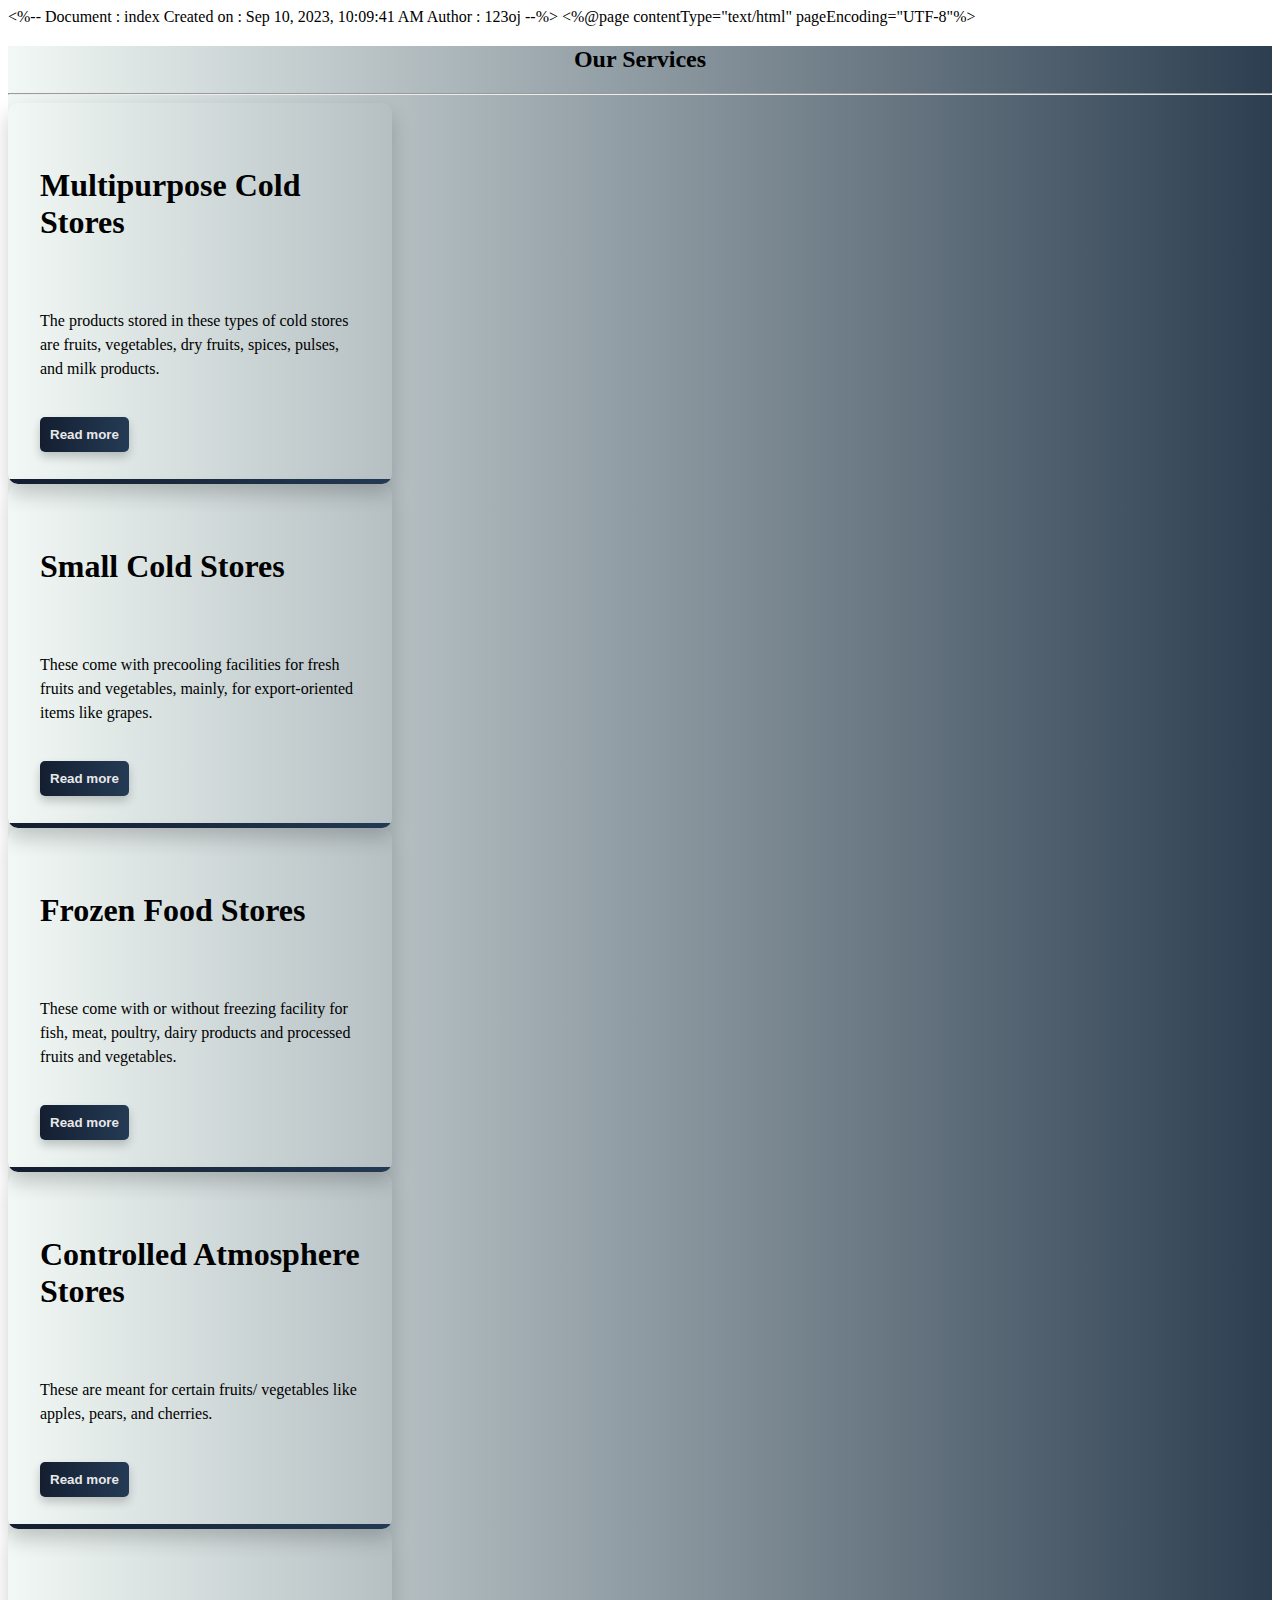
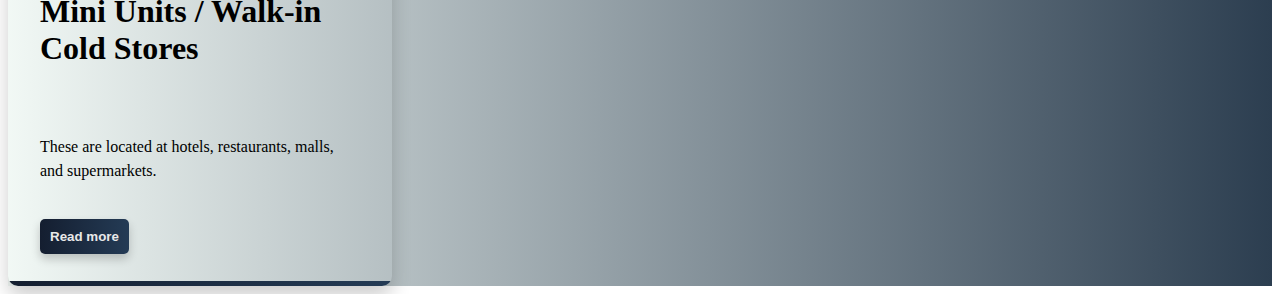
==== index.html @ ec302513 "Rename index.jsp to index.html" ====
<%-- 
    Document   : index
    Created on : Sep 10, 2023, 10:09:41 AM
    Author     : 123oj
--%>

<%@page contentType="text/html" pageEncoding="UTF-8"%>
<!DOCTYPE html>
<html>
    <head>
        <meta http-equiv="Content-Type" content="text/html; charset=UTF-8">
        <title>Farmer Merchant Integration</title>
        <link href="css/bootstrap.css" rel="stylesheet" type="text/css"/>
        <link href="css/style.css" rel="stylesheet" type="text/css"/>
        <link href="css/animate.min.css" rel="stylesheet" type="text/css">
        <script src="js/bootstrap.bundle.js" type="text/javascript"></script>
        <script src="js/wow.min.js" type="text/javascript"></script>
        <script>
              new WOW().init();
         </script>
         <style>
             .card {
                    position: relative;
                    display: flex;
                    align-items: center;
                    justify-content: center;
                    width: 320px;
                    box-shadow: 0 10px 20px rgba(0, 0, 0, 0.2);
                    padding: 32px;
                    overflow: hidden;
                    border-radius: 10px;
                    transition: all 0.5s cubic-bezier(0.23, 1, 0.320, 1);
                  }

                  .content {
                    display: flex;
                    flex-direction: column;
                    align-items: flex-start;
                    gap: 20px;
                    z-index: 1;
                    color: black;
                    transition: all 0.5s cubic-bezier(0.23, 1, 0.320, 1);
                  }

                  .content .heading {
                    font-weight: 700;
                    z-index: 1;
                    font-size: 32px;
                  }

                  .content .para {
                    line-height: 1.5;
                  }

                  .content .btn {
                    color: #e8e8e8;
                    text-decoration: none;
                    padding: 10px;
                    font-weight: 600;
                    border: none;
                    cursor: pointer;
                    background: linear-gradient(to right, #141e30, #243b55);
                    border-radius: 5px;
                    box-shadow: 0 5px 10px rgba(0, 0, 0, 0.2);
                  }

                  .card::before {
                    content: "";
                    position: absolute;
                    left: 0;
                    bottom: 0;
                    width: 100%;
                    height: 5px;
                    background: linear-gradient(to right, #141e30, #243b55);
                    z-index: 0;
                    transition: all 0.5s cubic-bezier(0.23, 1, 0.320, 1);
                  }

                  .card:hover::before {
                    height: 100%;
                  }

                  .card:hover {
                    box-shadow: none;
                  }

                  .card:hover .btn {
                    color: #212121;
                    background: #e8e8e8;
                  }

                  .content .btn:hover {
                    outline: 2px solid #e8e8e8;
                    background: transparent;
                    color: #e8e8e8;
                  }

                  .content .btn:active {
                    box-shadow: none;
                  }

         </style>
    </head>
    <body>
        <div class="container-fluid">
            
            <jsp:include page="header.jsp"/>
            
            <!--------------------------Content area Starts------------------------------->
            <div class="row mt-2" style="min-height: 500px; background: linear-gradient(to right, #bdc3, #2c3e50); ">
            <div class="row">
                <h2 align="center" class="mt-2">Our Services</h2><hr>
            </div>
            <div class="row mt-2">
                <div class="col-sm-1"></div>
                <div class="col-sm-3">
                    <div class="card">
                        <div class="content">
                          <p class="heading">Multipurpose Cold Stores
                          </p><p class="para">
                             The products stored in these types of cold stores are fruits, vegetables, dry fruits, spices, pulses, and milk products.
                          </p>
                          <button class="btn">Read more</button>
                        </div>
                      </div>
                </div>
                <div class="col-sm-3">
                    <div class="card">
                        <div class="content">
                          <p class="heading">Small Cold Stores
                          </p><p class="para">
                             These come with precooling facilities for fresh fruits and vegetables, mainly, for export-oriented items like grapes.
                          </p>
                          <button class="btn">Read more</button>
                        </div>
                      </div> 
                   
                </div>
                 <div class="col-sm-3">
                   <div class="card">
                        <div class="content">
                          <p class="heading">Frozen Food Stores
                          </p><p class="para">
                             These come with or without freezing facility for fish, meat, poultry, dairy products and processed fruits and vegetables.
                          </p>
                          <button class="btn">Read more</button>
                        </div>
                      </div> 
                </div>
            </div>
            <div class="row mt-5">
                <div class="col-sm-2"></div>
                <div class="col-sm-3">
                   <div class="card">
                        <div class="content">
                          <p class="heading">Controlled Atmosphere Stores
                          </p><p class="para">
                             These are meant for certain fruits/ vegetables like apples, pears, and cherries.
                          </p>
                          <button class="btn">Read more</button>
                        </div>
                      </div> 
                </div>
                <div class="col-sm-3">
                    <div class="card">
                        <div class="content">
                          <p class="heading">Mini Units / Walk-in Cold Stores
                          </p><p class="para">
                             These are located at hotels, restaurants, malls, and supermarkets.
                          </p>
                          <button class="btn">Read more</button>
                        </div>
                      </div> 
                </div>
                 <div class="col-sm-3">
                   
                </div>
            </div>
            </div>
            
            <!--------------------------Content area Ends--------------------------------->
            
            <jsp:include page="footer.jsp"/>
                
            
        </div>
    </body>
</html>
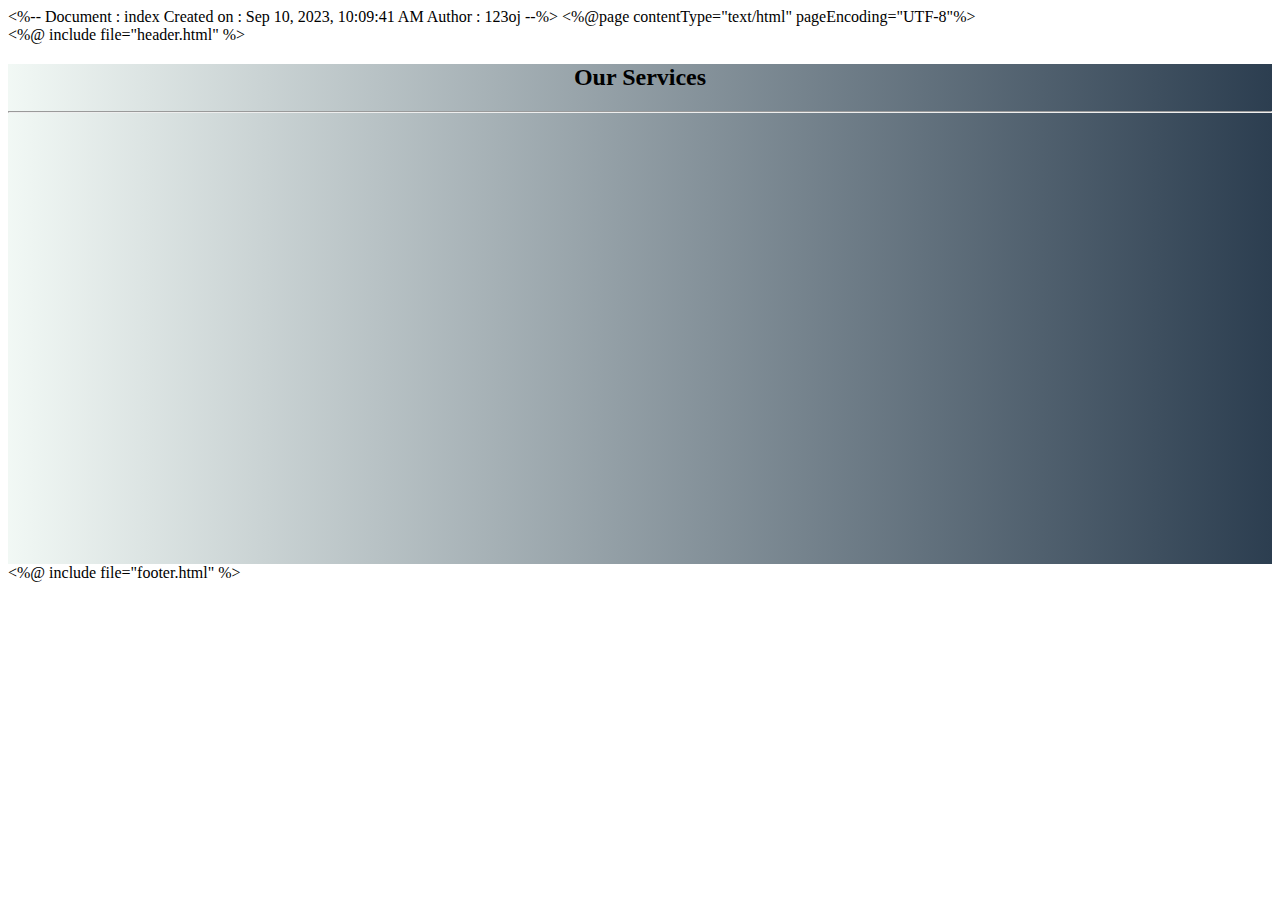
==== commit 9d7b3049: "Update index.html" ====
--- a/index.html
+++ b/index.html
@@ -7,182 +7,42 @@
 <%@page contentType="text/html" pageEncoding="UTF-8"%>
 <!DOCTYPE html>
 <html>
-    <head>
-        <meta http-equiv="Content-Type" content="text/html; charset=UTF-8">
-        <title>Farmer Merchant Integration</title>
-        <link href="css/bootstrap.css" rel="stylesheet" type="text/css"/>
-        <link href="css/style.css" rel="stylesheet" type="text/css"/>
-        <link href="css/animate.min.css" rel="stylesheet" type="text/css">
-        <script src="js/bootstrap.bundle.js" type="text/javascript"></script>
-        <script src="js/wow.min.js" type="text/javascript"></script>
-        <script>
-              new WOW().init();
-         </script>
-         <style>
-             .card {
-                    position: relative;
-                    display: flex;
-                    align-items: center;
-                    justify-content: center;
-                    width: 320px;
-                    box-shadow: 0 10px 20px rgba(0, 0, 0, 0.2);
-                    padding: 32px;
-                    overflow: hidden;
-                    border-radius: 10px;
-                    transition: all 0.5s cubic-bezier(0.23, 1, 0.320, 1);
-                  }
-
-                  .content {
-                    display: flex;
-                    flex-direction: column;
-                    align-items: flex-start;
-                    gap: 20px;
-                    z-index: 1;
-                    color: black;
-                    transition: all 0.5s cubic-bezier(0.23, 1, 0.320, 1);
-                  }
-
-                  .content .heading {
-                    font-weight: 700;
-                    z-index: 1;
-                    font-size: 32px;
-                  }
-
-                  .content .para {
-                    line-height: 1.5;
-                  }
-
-                  .content .btn {
-                    color: #e8e8e8;
-                    text-decoration: none;
-                    padding: 10px;
-                    font-weight: 600;
-                    border: none;
-                    cursor: pointer;
-                    background: linear-gradient(to right, #141e30, #243b55);
-                    border-radius: 5px;
-                    box-shadow: 0 5px 10px rgba(0, 0, 0, 0.2);
-                  }
-
-                  .card::before {
-                    content: "";
-                    position: absolute;
-                    left: 0;
-                    bottom: 0;
-                    width: 100%;
-                    height: 5px;
-                    background: linear-gradient(to right, #141e30, #243b55);
-                    z-index: 0;
-                    transition: all 0.5s cubic-bezier(0.23, 1, 0.320, 1);
-                  }
-
-                  .card:hover::before {
-                    height: 100%;
-                  }
-
-                  .card:hover {
-                    box-shadow: none;
-                  }
-
-                  .card:hover .btn {
-                    color: #212121;
-                    background: #e8e8e8;
-                  }
-
-                  .content .btn:hover {
-                    outline: 2px solid #e8e8e8;
-                    background: transparent;
-                    color: #e8e8e8;
-                  }
-
-                  .content .btn:active {
-                    box-shadow: none;
-                  }
-
-         </style>
-    </head>
-    <body>
-        <div class="container-fluid">
-            
-            <jsp:include page="header.jsp"/>
-            
-            <!--------------------------Content area Starts------------------------------->
-            <div class="row mt-2" style="min-height: 500px; background: linear-gradient(to right, #bdc3, #2c3e50); ">
+<head>
+    <meta http-equiv="Content-Type" content="text/html; charset=UTF-8">
+    <title>Farmer Merchant Integration</title>
+    <link href="css/bootstrap.css" rel="stylesheet" type="text/css"/>
+    <link href="css/style.css" rel="stylesheet" type="text/css"/>
+    <link href="css/animate.min.css" rel="stylesheet" type="text/css">
+    <script src="js/bootstrap.bundle.js" type="text/javascript"></script>
+    <script src="js/wow.min.js" type="text/javascript"></script>
+    <script>
+        new WOW().init();
+    </script>
+    <style>
+        /* Your existing styles */
+    </style>
+</head>
+<body>
+    <div class="container-fluid">
+        
+        <%@ include file="header.html" %>
+        
+        <!-- Content area Starts -->
+        <div class="row mt-2" style="min-height: 500px; background: linear-gradient(to right, #bdc3, #2c3e50); ">
             <div class="row">
                 <h2 align="center" class="mt-2">Our Services</h2><hr>
             </div>
             <div class="row mt-2">
-                <div class="col-sm-1"></div>
-                <div class="col-sm-3">
-                    <div class="card">
-                        <div class="content">
-                          <p class="heading">Multipurpose Cold Stores
-                          </p><p class="para">
-                             The products stored in these types of cold stores are fruits, vegetables, dry fruits, spices, pulses, and milk products.
-                          </p>
-                          <button class="btn">Read more</button>
-                        </div>
-                      </div>
-                </div>
-                <div class="col-sm-3">
-                    <div class="card">
-                        <div class="content">
-                          <p class="heading">Small Cold Stores
-                          </p><p class="para">
-                             These come with precooling facilities for fresh fruits and vegetables, mainly, for export-oriented items like grapes.
-                          </p>
-                          <button class="btn">Read more</button>
-                        </div>
-                      </div> 
-                   
-                </div>
-                 <div class="col-sm-3">
-                   <div class="card">
-                        <div class="content">
-                          <p class="heading">Frozen Food Stores
-                          </p><p class="para">
-                             These come with or without freezing facility for fish, meat, poultry, dairy products and processed fruits and vegetables.
-                          </p>
-                          <button class="btn">Read more</button>
-                        </div>
-                      </div> 
-                </div>
+                <!-- Your existing content -->
             </div>
             <div class="row mt-5">
-                <div class="col-sm-2"></div>
-                <div class="col-sm-3">
-                   <div class="card">
-                        <div class="content">
-                          <p class="heading">Controlled Atmosphere Stores
-                          </p><p class="para">
-                             These are meant for certain fruits/ vegetables like apples, pears, and cherries.
-                          </p>
-                          <button class="btn">Read more</button>
-                        </div>
-                      </div> 
-                </div>
-                <div class="col-sm-3">
-                    <div class="card">
-                        <div class="content">
-                          <p class="heading">Mini Units / Walk-in Cold Stores
-                          </p><p class="para">
-                             These are located at hotels, restaurants, malls, and supermarkets.
-                          </p>
-                          <button class="btn">Read more</button>
-                        </div>
-                      </div> 
-                </div>
-                 <div class="col-sm-3">
-                   
-                </div>
+                <!-- Your existing content -->
             </div>
-            </div>
-            
-            <!--------------------------Content area Ends--------------------------------->
-            
-            <jsp:include page="footer.jsp"/>
-                
-            
         </div>
-    </body>
+        <!-- Content area Ends -->
+        
+        <%@ include file="footer.html" %>
+        
+    </div>
+</body>
 </html>
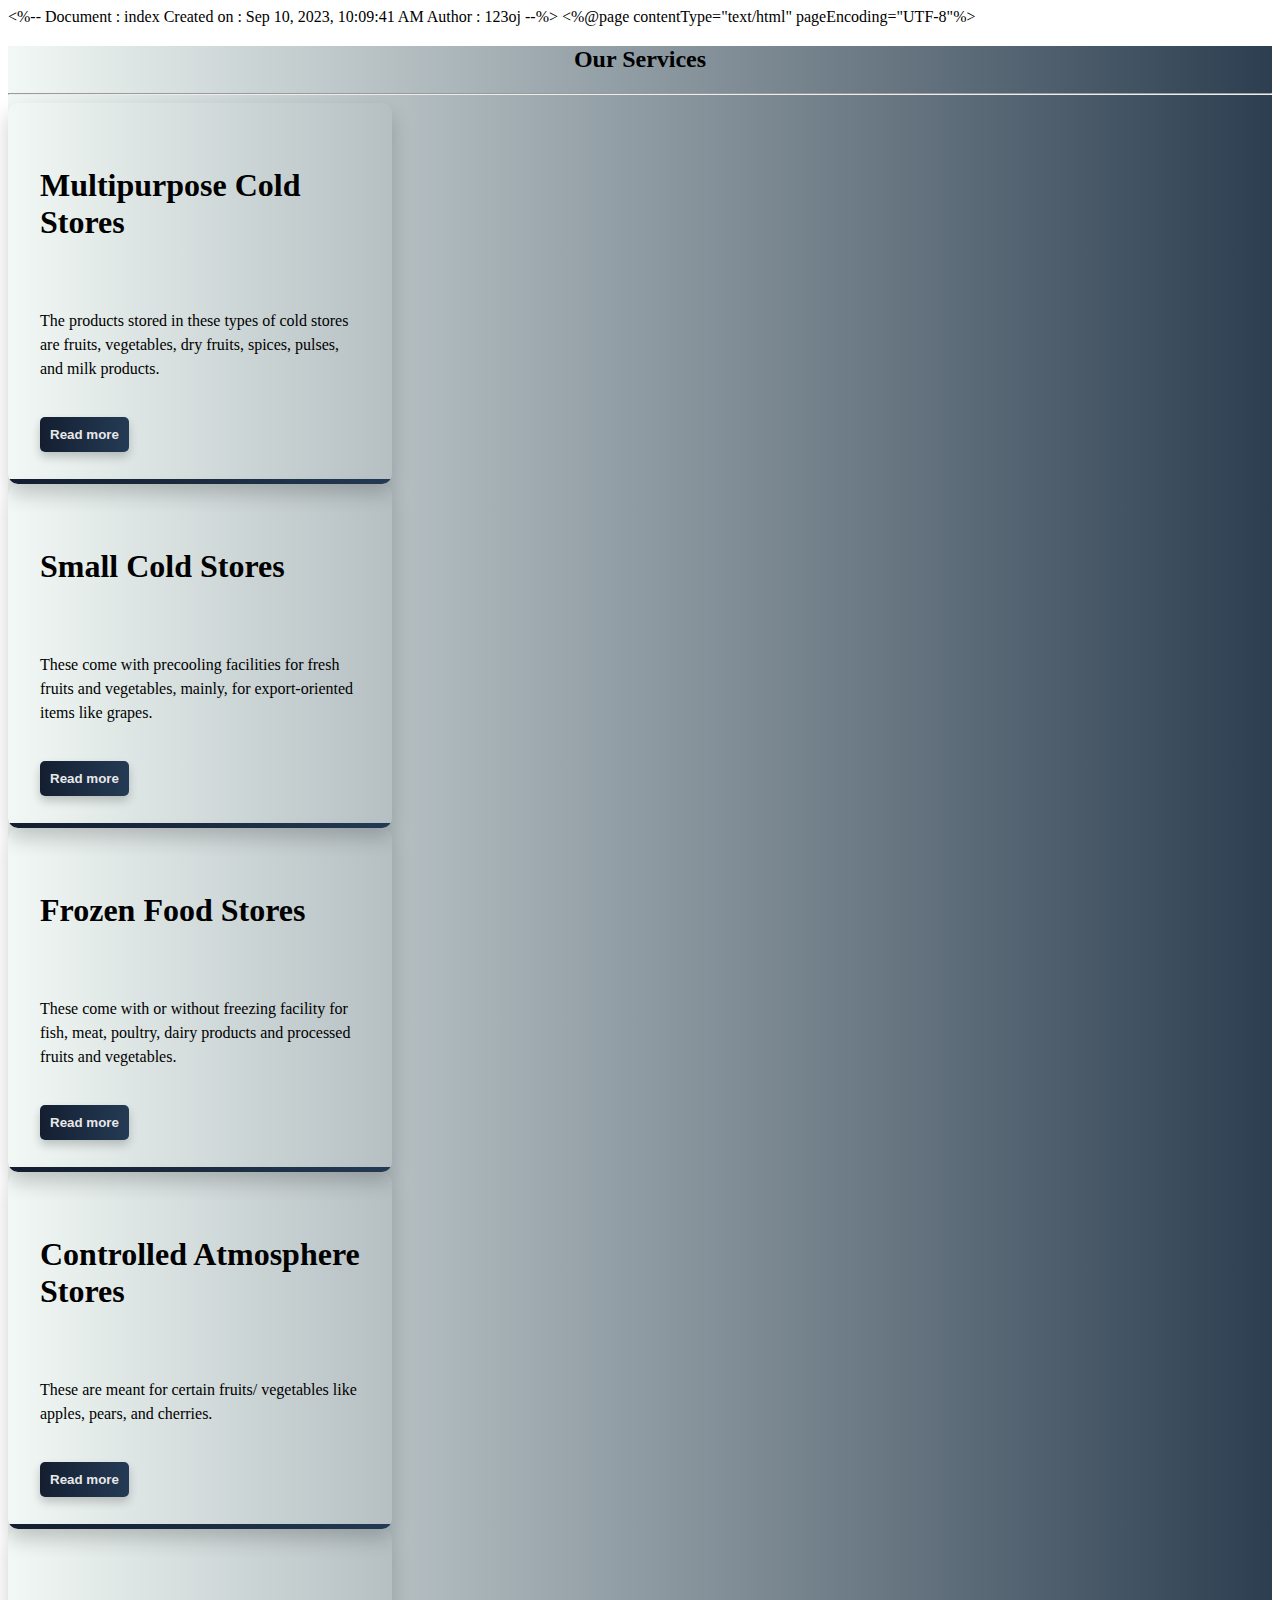
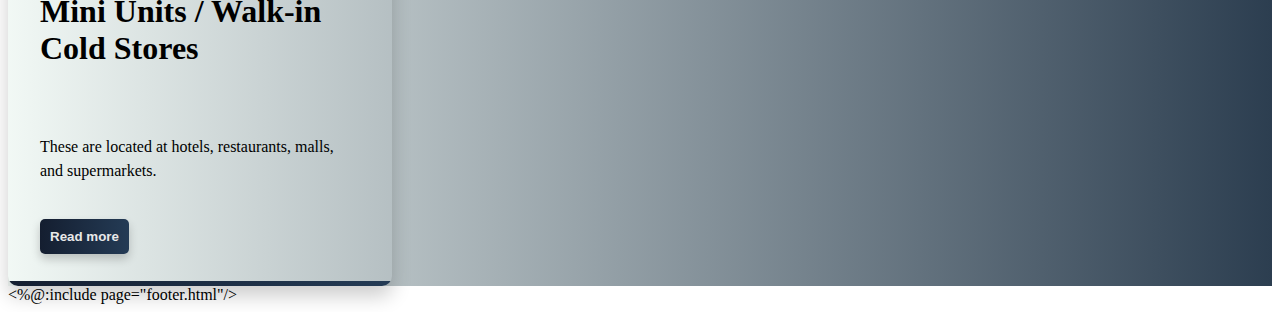
==== commit 4dfe0858: "Update index.html" ====
--- a/index.html
+++ b/index.html
@@ -7,42 +7,182 @@
 <%@page contentType="text/html" pageEncoding="UTF-8"%>
 <!DOCTYPE html>
 <html>
-<head>
-    <meta http-equiv="Content-Type" content="text/html; charset=UTF-8">
-    <title>Farmer Merchant Integration</title>
-    <link href="css/bootstrap.css" rel="stylesheet" type="text/css"/>
-    <link href="css/style.css" rel="stylesheet" type="text/css"/>
-    <link href="css/animate.min.css" rel="stylesheet" type="text/css">
-    <script src="js/bootstrap.bundle.js" type="text/javascript"></script>
-    <script src="js/wow.min.js" type="text/javascript"></script>
-    <script>
-        new WOW().init();
-    </script>
-    <style>
-        /* Your existing styles */
-    </style>
-</head>
-<body>
-    <div class="container-fluid">
-        
-        <%@ include file="header.html" %>
-        
-        <!-- Content area Starts -->
-        <div class="row mt-2" style="min-height: 500px; background: linear-gradient(to right, #bdc3, #2c3e50); ">
+    <head>
+        <meta http-equiv="Content-Type" content="text/html; charset=UTF-8">
+        <title>Farmer Merchant Integration</title>
+        <link href="css/bootstrap.css" rel="stylesheet" type="text/css"/>
+        <link href="css/style.css" rel="stylesheet" type="text/css"/>
+        <link href="css/animate.min.css" rel="stylesheet" type="text/css">
+        <script src="js/bootstrap.bundle.js" type="text/javascript"></script>
+        <script src="js/wow.min.js" type="text/javascript"></script>
+        <script>
+              new WOW().init();
+         </script>
+         <style>
+             .card {
+                    position: relative;
+                    display: flex;
+                    align-items: center;
+                    justify-content: center;
+                    width: 320px;
+                    box-shadow: 0 10px 20px rgba(0, 0, 0, 0.2);
+                    padding: 32px;
+                    overflow: hidden;
+                    border-radius: 10px;
+                    transition: all 0.5s cubic-bezier(0.23, 1, 0.320, 1);
+                  }
+
+                  .content {
+                    display: flex;
+                    flex-direction: column;
+                    align-items: flex-start;
+                    gap: 20px;
+                    z-index: 1;
+                    color: black;
+                    transition: all 0.5s cubic-bezier(0.23, 1, 0.320, 1);
+                  }
+
+                  .content .heading {
+                    font-weight: 700;
+                    z-index: 1;
+                    font-size: 32px;
+                  }
+
+                  .content .para {
+                    line-height: 1.5;
+                  }
+
+                  .content .btn {
+                    color: #e8e8e8;
+                    text-decoration: none;
+                    padding: 10px;
+                    font-weight: 600;
+                    border: none;
+                    cursor: pointer;
+                    background: linear-gradient(to right, #141e30, #243b55);
+                    border-radius: 5px;
+                    box-shadow: 0 5px 10px rgba(0, 0, 0, 0.2);
+                  }
+
+                  .card::before {
+                    content: "";
+                    position: absolute;
+                    left: 0;
+                    bottom: 0;
+                    width: 100%;
+                    height: 5px;
+                    background: linear-gradient(to right, #141e30, #243b55);
+                    z-index: 0;
+                    transition: all 0.5s cubic-bezier(0.23, 1, 0.320, 1);
+                  }
+
+                  .card:hover::before {
+                    height: 100%;
+                  }
+
+                  .card:hover {
+                    box-shadow: none;
+                  }
+
+                  .card:hover .btn {
+                    color: #212121;
+                    background: #e8e8e8;
+                  }
+
+                  .content .btn:hover {
+                    outline: 2px solid #e8e8e8;
+                    background: transparent;
+                    color: #e8e8e8;
+                  }
+
+                  .content .btn:active {
+                    box-shadow: none;
+                  }
+
+         </style>
+    </head>
+    <body>
+        <div class="container-fluid">
+            
+            <jsp:include page="header.html"/>
+            
+            <!--------------------------Content area Starts------------------------------->
+            <div class="row mt-2" style="min-height: 500px; background: linear-gradient(to right, #bdc3, #2c3e50); ">
             <div class="row">
                 <h2 align="center" class="mt-2">Our Services</h2><hr>
             </div>
             <div class="row mt-2">
-                <!-- Your existing content -->
+                <div class="col-sm-1"></div>
+                <div class="col-sm-3">
+                    <div class="card">
+                        <div class="content">
+                          <p class="heading">Multipurpose Cold Stores
+                          </p><p class="para">
+                             The products stored in these types of cold stores are fruits, vegetables, dry fruits, spices, pulses, and milk products.
+                          </p>
+                          <button class="btn">Read more</button>
+                        </div>
+                      </div>
+                </div>
+                <div class="col-sm-3">
+                    <div class="card">
+                        <div class="content">
+                          <p class="heading">Small Cold Stores
+                          </p><p class="para">
+                             These come with precooling facilities for fresh fruits and vegetables, mainly, for export-oriented items like grapes.
+                          </p>
+                          <button class="btn">Read more</button>
+                        </div>
+                      </div> 
+                   
+                </div>
+                 <div class="col-sm-3">
+                   <div class="card">
+                        <div class="content">
+                          <p class="heading">Frozen Food Stores
+                          </p><p class="para">
+                             These come with or without freezing facility for fish, meat, poultry, dairy products and processed fruits and vegetables.
+                          </p>
+                          <button class="btn">Read more</button>
+                        </div>
+                      </div> 
+                </div>
             </div>
             <div class="row mt-5">
-                <!-- Your existing content -->
+                <div class="col-sm-2"></div>
+                <div class="col-sm-3">
+                   <div class="card">
+                        <div class="content">
+                          <p class="heading">Controlled Atmosphere Stores
+                          </p><p class="para">
+                             These are meant for certain fruits/ vegetables like apples, pears, and cherries.
+                          </p>
+                          <button class="btn">Read more</button>
+                        </div>
+                      </div> 
+                </div>
+                <div class="col-sm-3">
+                    <div class="card">
+                        <div class="content">
+                          <p class="heading">Mini Units / Walk-in Cold Stores
+                          </p><p class="para">
+                             These are located at hotels, restaurants, malls, and supermarkets.
+                          </p>
+                          <button class="btn">Read more</button>
+                        </div>
+                      </div> 
+                </div>
+                 <div class="col-sm-3">
+                   
+                </div>
             </div>
+            </div>
+            
+            <!--------------------------Content area Ends--------------------------------->
+            
+            <%@:include page="footer.html"/>
+                
+            
         </div>
-        <!-- Content area Ends -->
-        
-        <%@ include file="footer.html" %>
-        
-    </div>
-</body>
+    </body>
 </html>
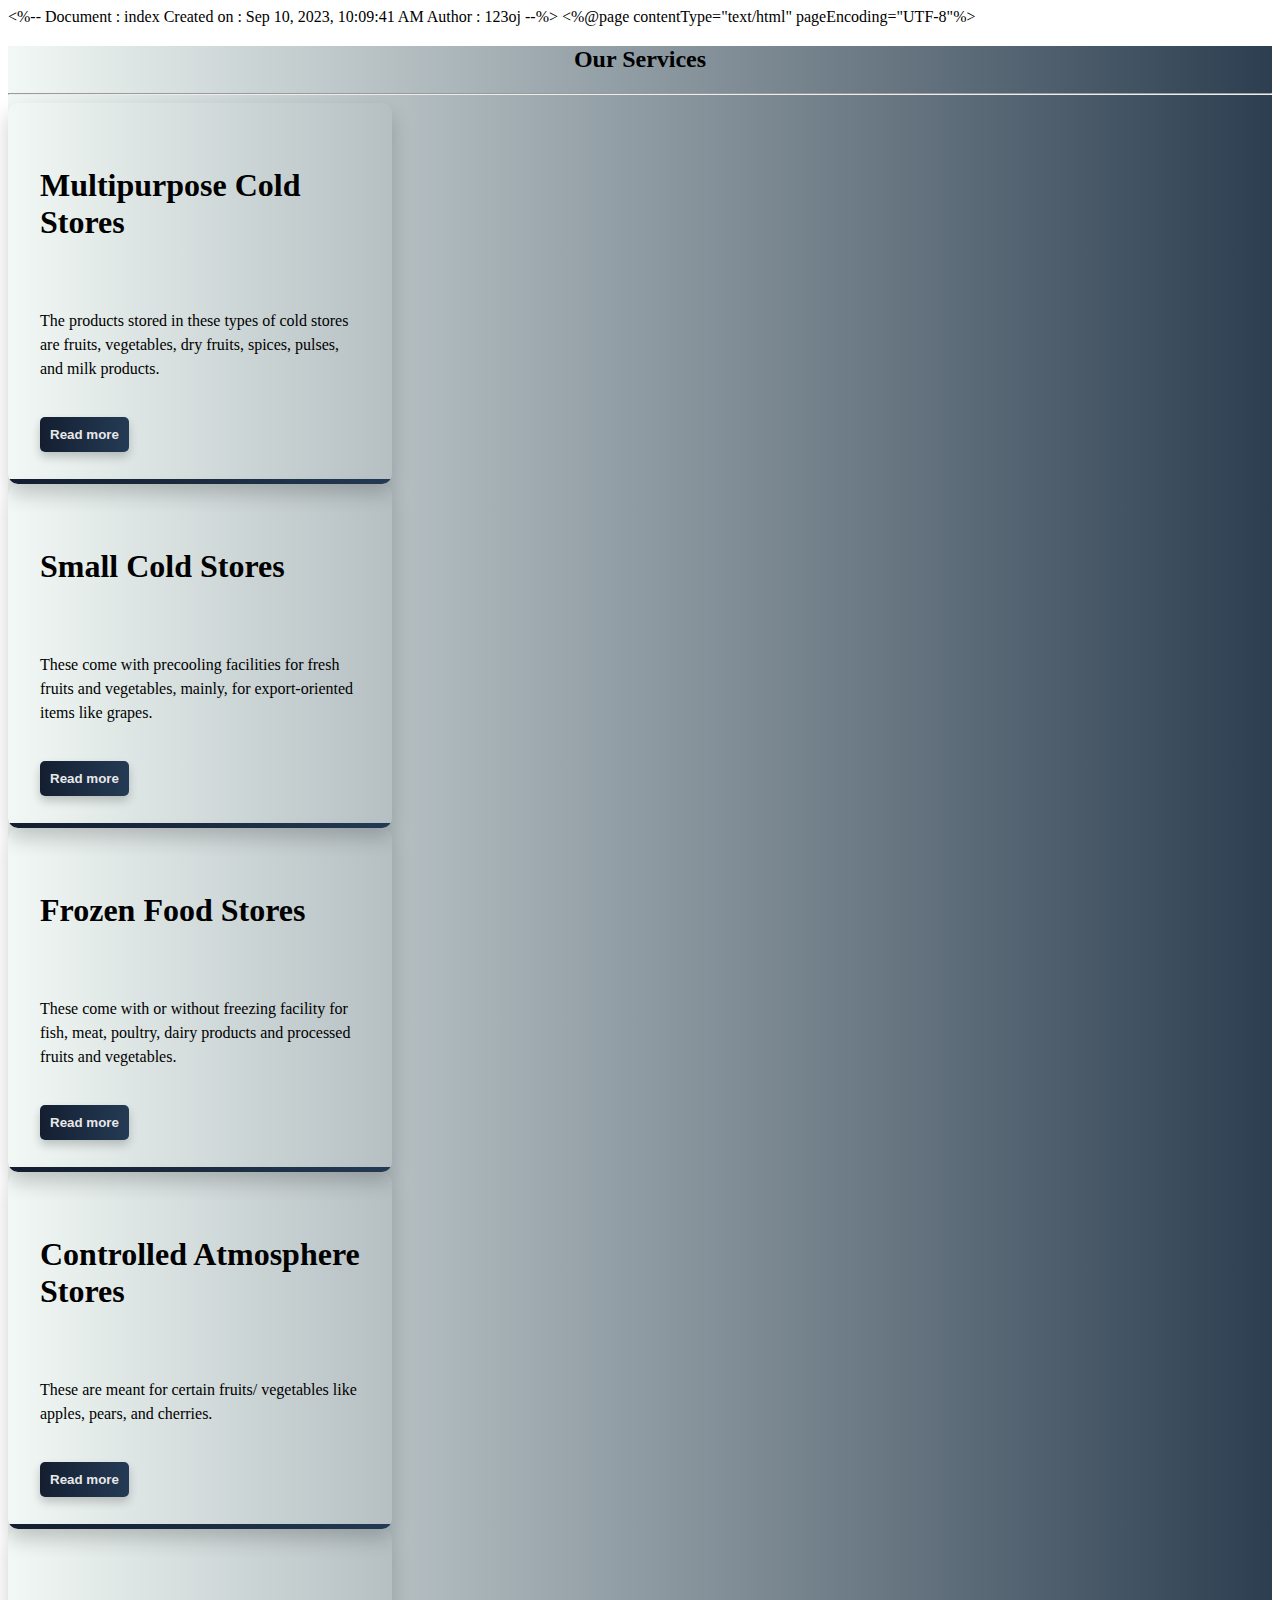
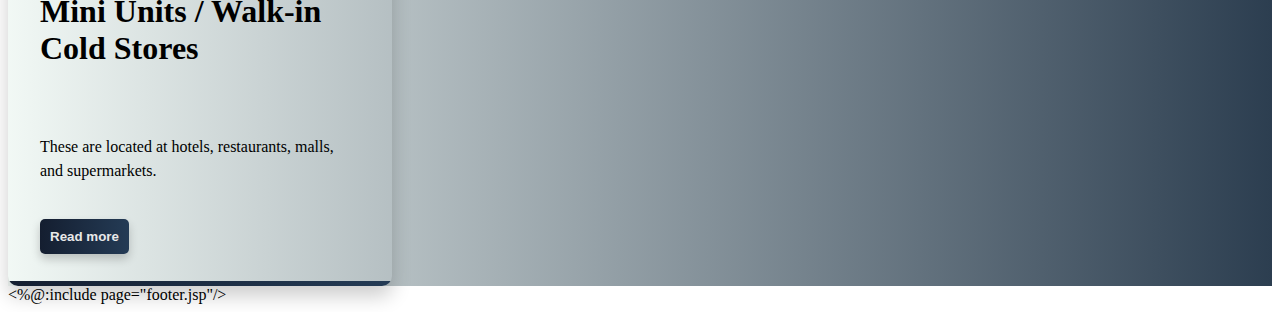
==== commit cdcd5d9c: "Update index.html" ====
--- a/index.html
+++ b/index.html
@@ -180,7 +180,7 @@
             
             <!--------------------------Content area Ends--------------------------------->
             
-            <%@:include page="footer.html"/>
+            <%@:include page="footer.jsp"/>
                 
             
         </div>
